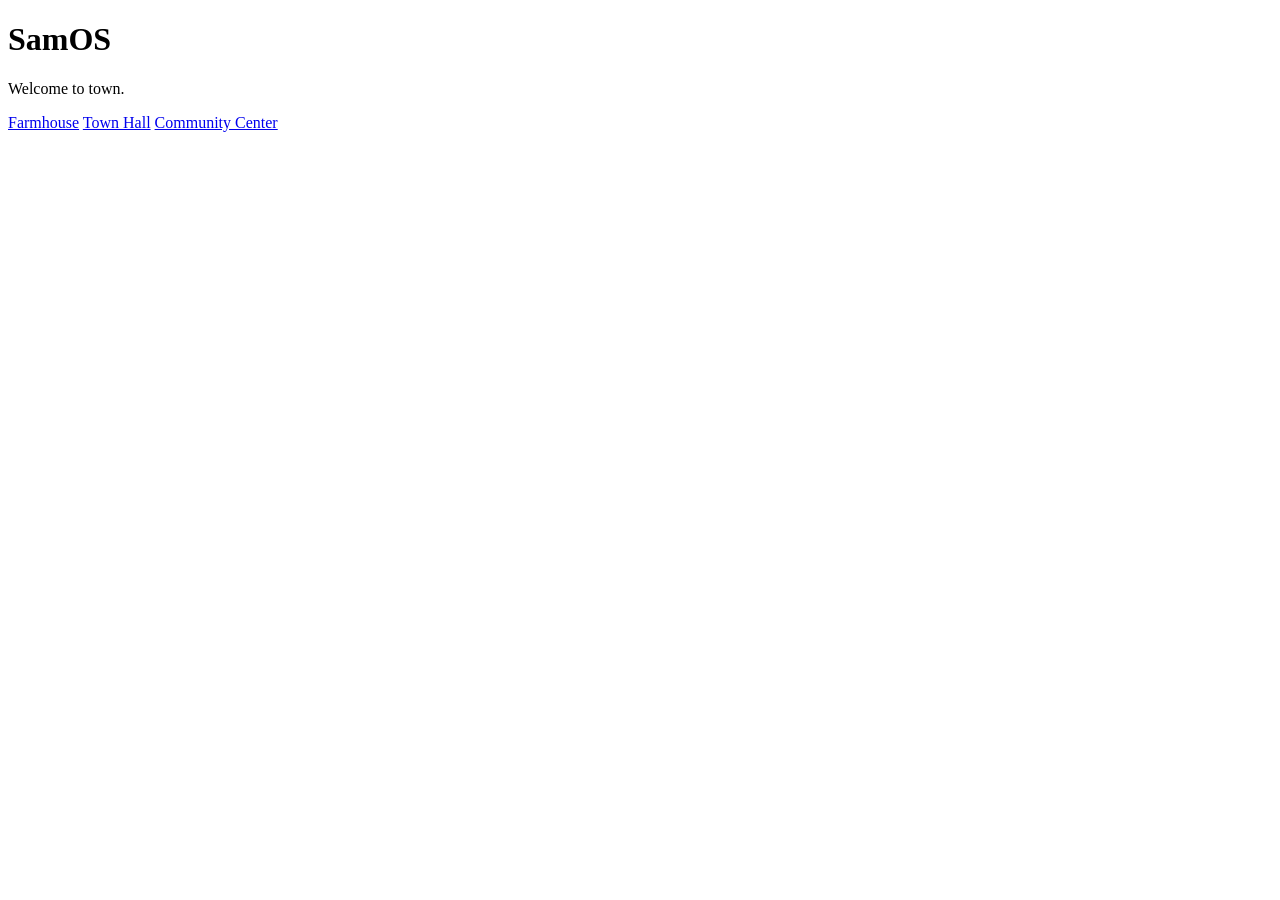
==== index.html @ 1ebb488a "Create index.html" ====
<!DOCTYPE html>
<html lang="en">
<head>
  <meta charset="UTF-8">
  <meta name="viewport" content="width=device-width, initial-scale=1.0">
  <title>SamOS</title>
  <link rel="stylesheet" href="style.css">
</head>
<body>

  <main>
    <h1>SamOS</h1>
    <p>Welcome to town.</p>

    <nav>
      <a href="#">Farmhouse</a>
      <a href="#">Town Hall</a>
      <a href="#">Community Center</a>
    </nav>
  </main>

  <script src="script.js"></script>
</body>
</html>
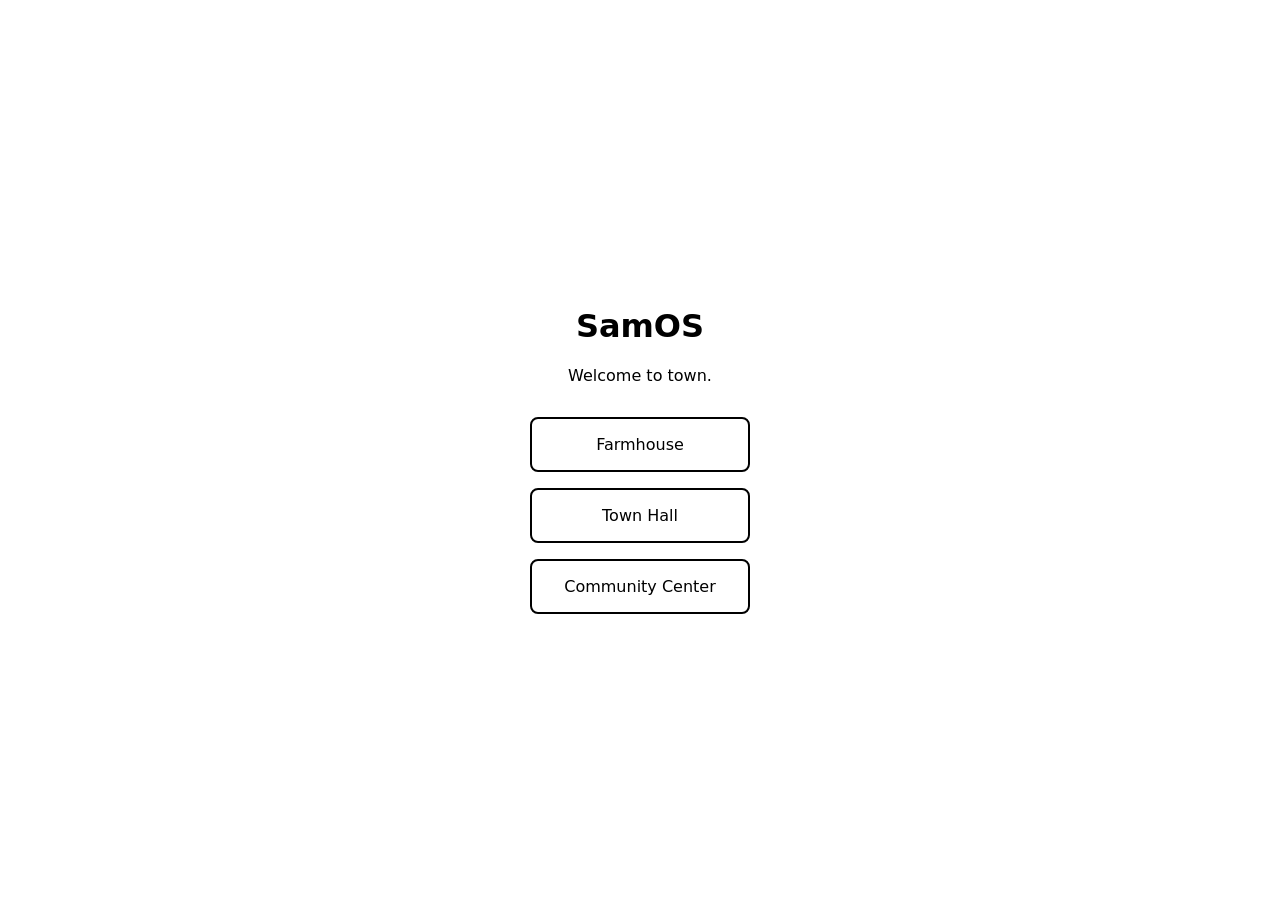
==== commit 54c88f35: "Adding link to Town Hall." ====
--- a/index.html
+++ b/index.html
@@ -14,7 +14,7 @@
 
     <nav>
       <a href="#">Farmhouse</a>
-      <a href="#">Town Hall</a>
+      <a href="/town-hall.html">Town Hall</a>
       <a href="#">Community Center</a>
     </nav>
   </main>
--- a/style.css
+++ b/style.css
@@ -0,0 +1,25 @@
+body {
+  font-family: system-ui, sans-serif;
+  margin: 0;
+  min-height: 100vh;
+  display: grid;
+  place-items: center;
+}
+
+main {
+  text-align: center;
+}
+
+nav {
+  display: grid;
+  gap: 1rem;
+  margin-top: 2rem;
+}
+
+a {
+  color: inherit;
+  text-decoration: none;
+  border: 2px solid;
+  padding: 1rem 2rem;
+  border-radius: 8px;
+}
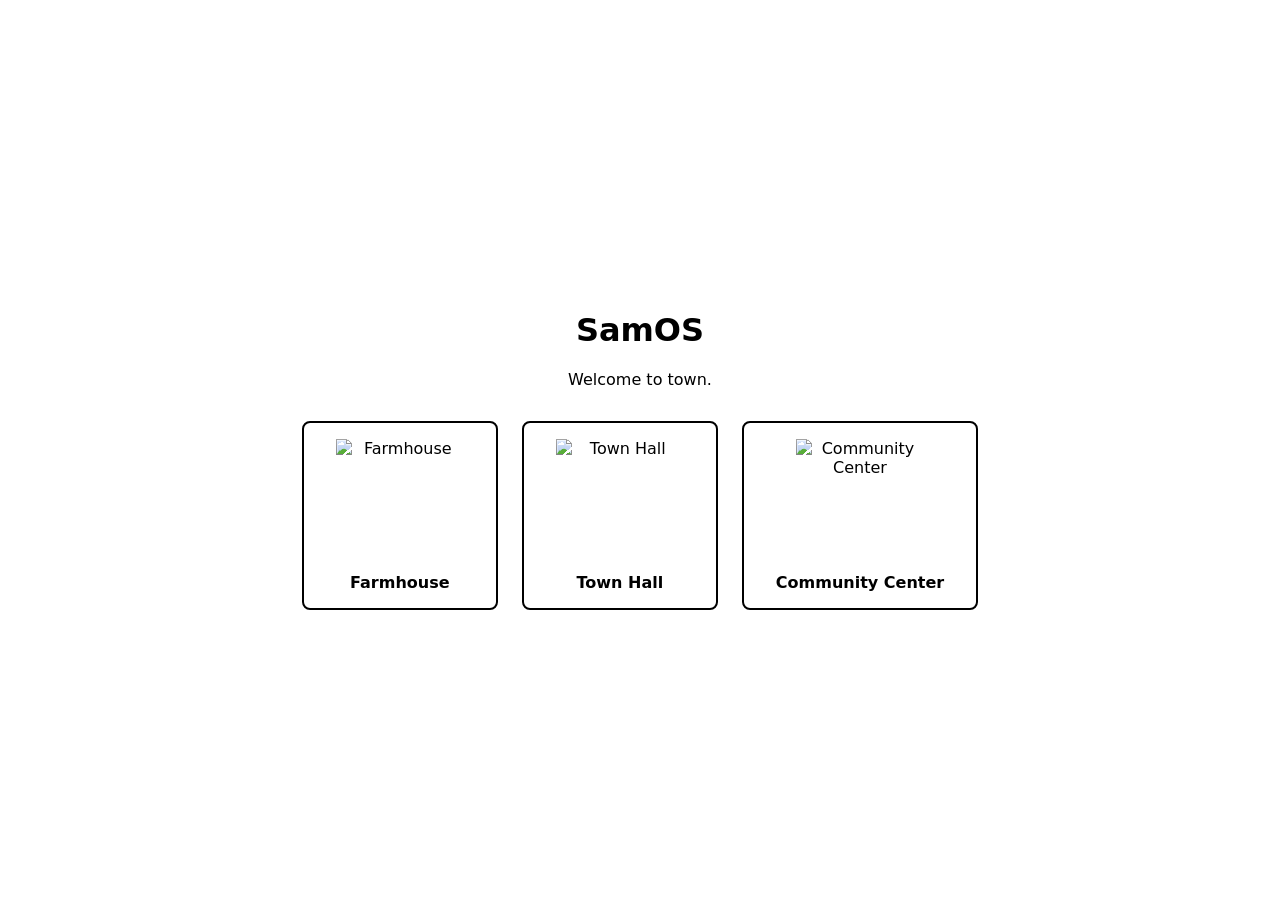
==== commit 179c0f5d: "First asset upload." ====
--- a/index.html
+++ b/index.html
@@ -9,14 +9,27 @@
 <body>
 
   <main>
+    
     <h1>SamOS</h1>
     <p>Welcome to town.</p>
 
-    <nav>
-      <a href="#">Farmhouse</a>
-      <a href="/town-hall.html">Town Hall</a>
-      <a href="#">Community Center</a>
-    </nav>
+  <nav class="town-grid">
+  <a class="building-link" href="farmhouse.html">
+    <img src="assets/farmhouse.png" alt="Farmhouse">
+    <span>Farmhouse</span>
+  </a>
+
+  <a class="building-link" href="town-hall.html">
+    <img src="assets/town-hall.png" alt="Town Hall">
+    <span>Town Hall</span>
+  </a>
+
+  <a class="building-link" href="community-center.html">
+    <img src="assets/community-center.png" alt="Community Center">
+    <span>Community Center</span>
+  </a>
+</nav>
+
   </main>
 
   <script src="script.js"></script>
--- a/style.css
+++ b/style.css
@@ -23,3 +23,30 @@
   padding: 1rem 2rem;
   border-radius: 8px;
 }
+.town-grid {
+  display: flex;
+  justify-content: center;
+  align-items: flex-end;
+  gap: 24px;
+  flex-wrap: wrap;
+}
+
+.building-link {
+  display: flex;
+  flex-direction: column;
+  align-items: center;
+  text-decoration: none;
+  color: inherit;
+}
+
+.building-link img {
+  width: 128px;
+  height: 128px;
+  object-fit: contain;
+  image-rendering: pixelated;
+}
+
+.building-link span {
+  margin-top: 6px;
+  font-weight: bold;
+}
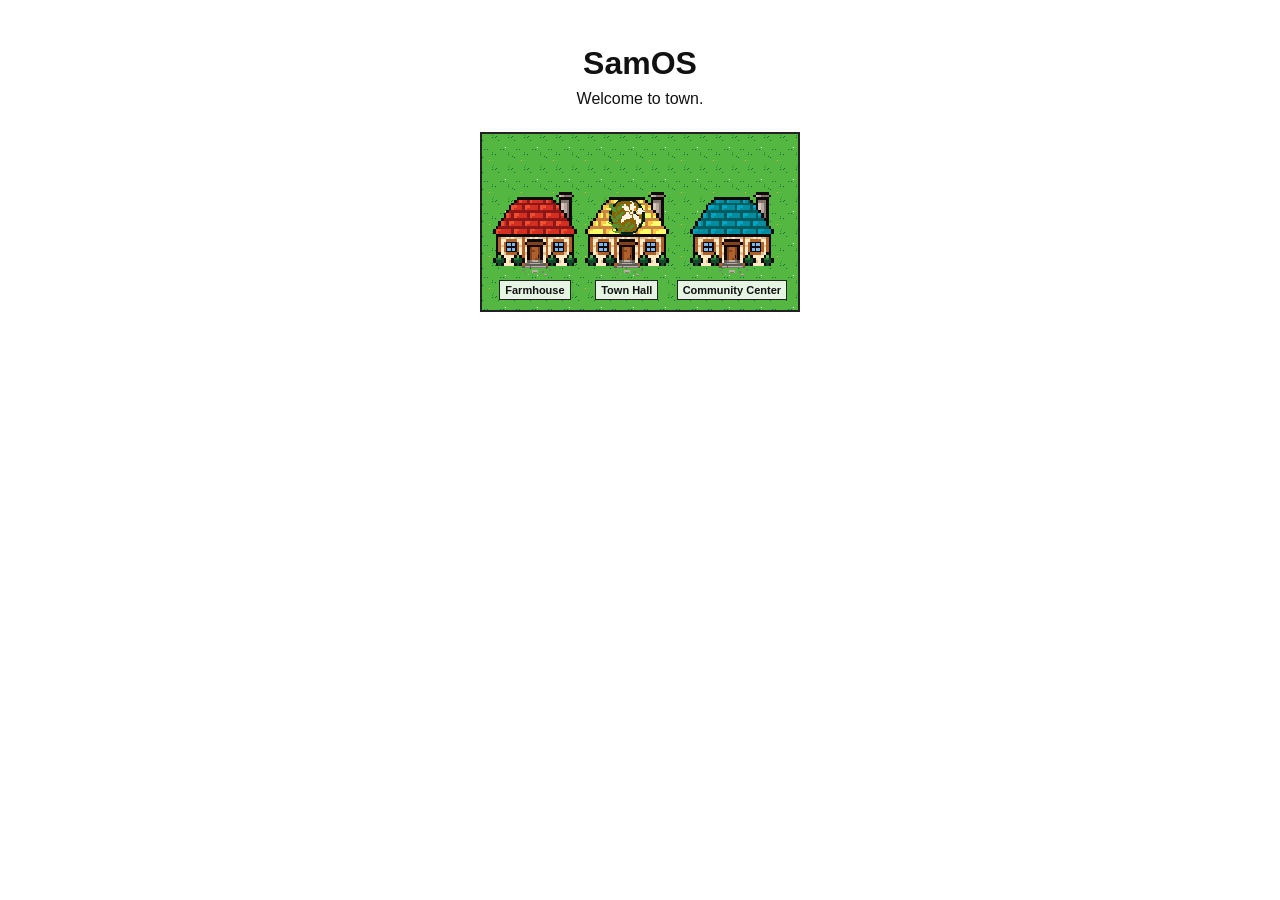
==== commit 013a0506: "Asset upload again, adding background." ====
--- a/index.html
+++ b/index.html
@@ -8,29 +8,29 @@
 </head>
 <body>
 
-  <main>
-    
-    <h1>SamOS</h1>
-    <p>Welcome to town.</p>
+<main>
+  <h1>SamOS</h1>
+  <p>Welcome to town.</p>
 
-  <nav class="town-grid">
-  <a class="building-link" href="farmhouse.html">
-    <img src="assets/farmhouse.png" alt="Farmhouse">
-    <span>Farmhouse</span>
-  </a>
+  <section class="town-map">
+    <div class="building-row">
+      <a class="building-link" href="farmhouse.html">
+        <img src="assets/Farmhouse.png" alt="Farmhouse">
+        <span>Farmhouse</span>
+      </a>
 
-  <a class="building-link" href="town-hall.html">
-    <img src="assets/town-hall.png" alt="Town Hall">
-    <span>Town Hall</span>
-  </a>
+      <a class="building-link" href="town-hall.html">
+        <img src="assets/Town_Hall.png" alt="Town Hall">
+        <span>Town Hall</span>
+      </a>
 
-  <a class="building-link" href="community-center.html">
-    <img src="assets/community-center.png" alt="Community Center">
-    <span>Community Center</span>
-  </a>
-</nav>
-
-  </main>
+      <a class="building-link" href="community-center.html">
+        <img src="assets/Community_Center.png" alt="Community Center">
+        <span>Community Center</span>
+      </a>
+    </div>
+  </section>
+</main>
 
   <script src="script.js"></script>
 </body>
--- a/style.css
+++ b/style.css
@@ -1,52 +1,132 @@
 body {
-  font-family: system-ui, sans-serif;
   margin: 0;
-  min-height: 100vh;
-  display: grid;
-  place-items: center;
+  font-family: sans-serif;
+  background: white;
+  color: #111;
+  text-align: center;
 }
 
 main {
-  text-align: center;
+  padding: 24px;
 }
 
-nav {
-  display: grid;
-  gap: 1rem;
-  margin-top: 2rem;
+h1 {
+  margin-bottom: 8px;
 }
 
-a {
-  color: inherit;
-  text-decoration: none;
-  border: 2px solid;
-  padding: 1rem 2rem;
-  border-radius: 8px;
+main > p {
+  margin-top: 0;
+  margin-bottom: 24px;
 }
-.town-grid {
+
+
+/* TOWN MAP */
+
+.town-map {
+  width: 320px;
+  height: 180px;
+
+  margin: 0 auto;
+
+  box-sizing: border-box;
+
+  background-image: url("assets/SamOS_Homepage.png");
+  background-repeat: repeat;
+  background-size: 32px 32px;
+
+  image-rendering: pixelated;
+
+  border: 2px solid #222;
+
+  overflow: hidden;
+}
+
+
+/* BUILDINGS */
+
+.building-row {
+  width: 100%;
+  height: 100%;
+
   display: flex;
-  justify-content: center;
+  justify-content: space-around;
   align-items: flex-end;
-  gap: 24px;
-  flex-wrap: wrap;
+
+  gap: 6px;
+
+  padding: 10px;
+  box-sizing: border-box;
 }
+
 
 .building-link {
   display: flex;
   flex-direction: column;
   align-items: center;
+
   text-decoration: none;
-  color: inherit;
+  color: #111;
+
+  font-size: 11px;
+  font-weight: bold;
 }
 
+
+/* BUILDING IMAGES */
+
 .building-link img {
-  width: 128px;
-  height: 128px;
+  width: 84px;
+  height: 84px;
+
   object-fit: contain;
+
   image-rendering: pixelated;
+
+  display: block;
+
+  margin-bottom: 4px;
 }
 
+
+/* LABELS */
+
 .building-link span {
-  margin-top: 6px;
-  font-weight: bold;
+  background: rgba(255, 255, 255, 0.85);
+
+  padding: 3px 5px;
+
+  border: 1px solid #222;
+
+  white-space: nowrap;
+}
+
+
+/* SIMPLE INTERACTION */
+
+.building-link:active {
+  transform: translateY(2px);
+}
+
+
+/* SMALLER SCREENS */
+
+@media (max-width: 400px) {
+
+  main {
+    padding: 12px;
+  }
+
+  .town-map {
+    width: 100%;
+    max-width: 320px;
+  }
+
+  .building-link img {
+    width: 76px;
+    height: 76px;
+  }
+
+  .building-link {
+    font-size: 10px;
+  }
 }
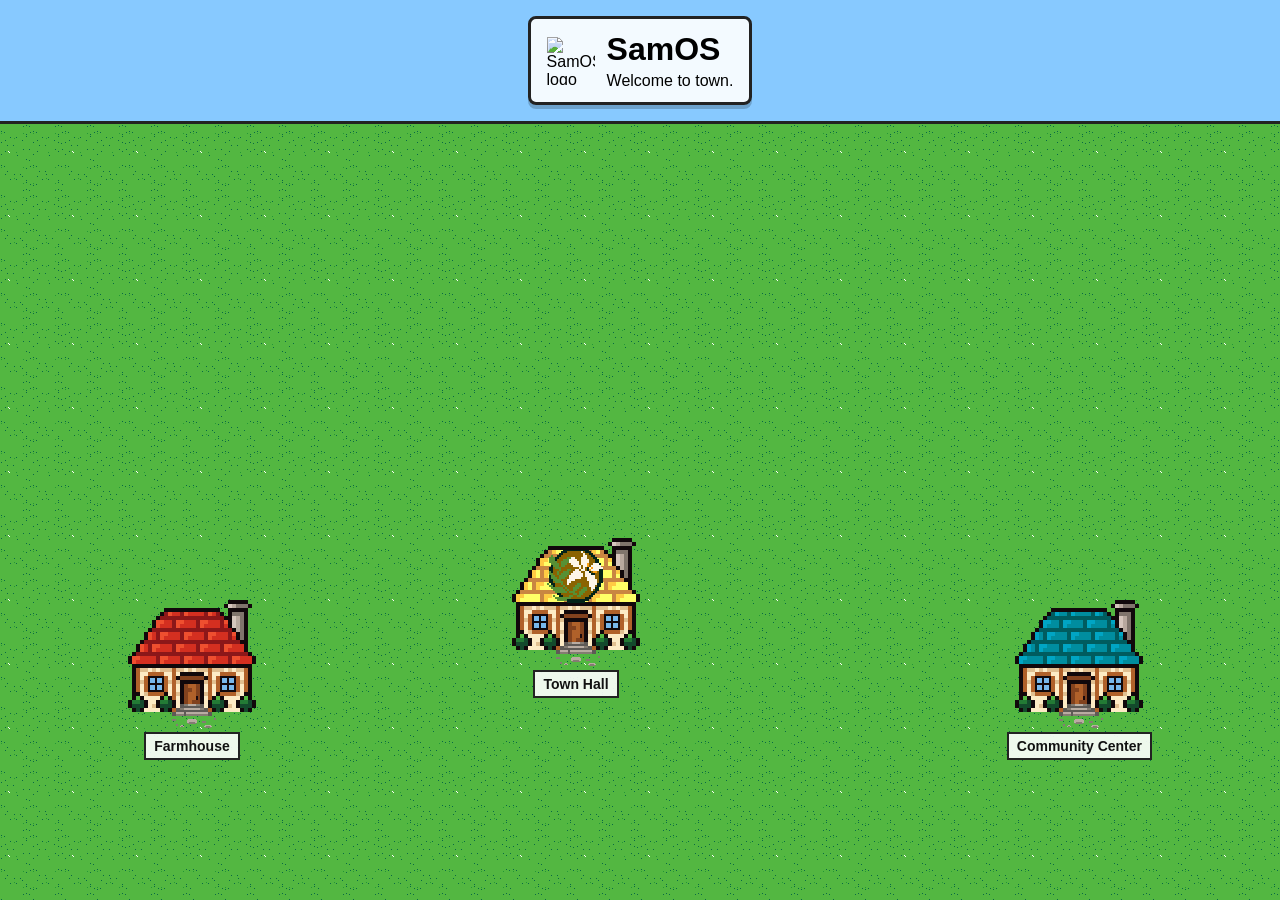
==== commit 77d6d72e: "Background edit" ====
--- a/index.html
+++ b/index.html
@@ -7,31 +7,34 @@
   <link rel="stylesheet" href="style.css">
 </head>
 <body>
+  <div class="game-screen">
+    <header class="hud">
+      <div class="hud-box">
+        <img src="assets/logo.png" alt="SamOS logo" class="hud-logo">
+        <div>
+          <h1>SamOS</h1>
+          <p>Welcome to town.</p>
+        </div>
+      </div>
+    </header>
 
-<main>
-  <h1>SamOS</h1>
-  <p>Welcome to town.</p>
-
-  <section class="town-map">
-    <div class="building-row">
-      <a class="building-link" href="farmhouse.html">
+    <main class="map">
+      <a href="#" class="building farmhouse">
         <img src="assets/Farmhouse.png" alt="Farmhouse">
         <span>Farmhouse</span>
       </a>
 
-      <a class="building-link" href="town-hall.html">
+      <a href="town-hall.html" class="building townhall">
         <img src="assets/Town_Hall.png" alt="Town Hall">
         <span>Town Hall</span>
       </a>
 
-      <a class="building-link" href="community-center.html">
+      <a href="community-center.html" class="building community">
         <img src="assets/Community_Center.png" alt="Community Center">
         <span>Community Center</span>
       </a>
-    </div>
-  </section>
-</main>
-
+    </main>
+  </div>
   <script src="script.js"></script>
 </body>
 </html>
--- a/style.css
+++ b/style.css
@@ -1,132 +1,106 @@
 body {
   margin: 0;
   font-family: sans-serif;
-  background: white;
-  color: #111;
-  text-align: center;
-}
-
-main {
-  padding: 24px;
-}
-
-h1 {
-  margin-bottom: 8px;
-}
-
-main > p {
-  margin-top: 0;
-  margin-bottom: 24px;
-}
-
-
-/* TOWN MAP */
-
-.town-map {
-  width: 320px;
-  height: 180px;
-
-  margin: 0 auto;
-
-  box-sizing: border-box;
-
-  background-image: url("assets/SamOS_Homepage.png");
-  background-repeat: repeat;
-  background-size: 32px 32px;
-
-  image-rendering: pixelated;
-
-  border: 2px solid #222;
-
+  background: #87c9ff;
   overflow: hidden;
 }
 
-
-/* BUILDINGS */
-
-.building-row {
-  width: 100%;
-  height: 100%;
-
+.game-screen {
+  width: 100vw;
+  height: 100vh;
   display: flex;
-  justify-content: space-around;
-  align-items: flex-end;
-
-  gap: 6px;
-
-  padding: 10px;
-  box-sizing: border-box;
+  flex-direction: column;
 }
 
+/* top UI / HUD */
+.hud {
+  padding: 16px;
+  display: flex;
+  justify-content: center;
+  z-index: 2;
+}
 
-.building-link {
+.hud-box {
+  display: flex;
+  align-items: center;
+  gap: 12px;
+  background: rgba(255, 255, 255, 0.9);
+  border: 3px solid #222;
+  border-radius: 8px;
+  padding: 12px 16px;
+  box-shadow: 0 4px 0 rgba(0, 0, 0, 0.2);
+}
+
+.hud-logo {
+  width: 48px;
+  height: 48px;
+  image-rendering: pixelated;
+}
+
+.hud h1 {
+  margin: 0;
+  font-size: 2rem;
+}
+
+.hud p {
+  margin: 4px 0 0;
+}
+
+/* main map */
+.map {
+  position: relative;
+  flex: 1;
+  background-image: url("assets/SamOS_Homepage.png");
+  background-repeat: repeat;
+  background-size: 64px 64px;
+  image-rendering: pixelated;
+  border-top: 3px solid #222;
+  overflow: hidden;
+}
+
+/* buildings */
+.building {
+  position: absolute;
   display: flex;
   flex-direction: column;
   align-items: center;
-
   text-decoration: none;
   color: #111;
-
-  font-size: 11px;
-  font-weight: bold;
 }
 
-
-/* BUILDING IMAGES */
-
-.building-link img {
-  width: 84px;
-  height: 84px;
-
-  object-fit: contain;
-
+.building img {
+  width: 128px;
+  height: 128px;
   image-rendering: pixelated;
-
   display: block;
-
-  margin-bottom: 4px;
 }
 
-
-/* LABELS */
-
-.building-link span {
-  background: rgba(255, 255, 255, 0.85);
-
-  padding: 3px 5px;
-
-  border: 1px solid #222;
-
-  white-space: nowrap;
+.building span {
+  margin-top: 4px;
+  padding: 4px 8px;
+  background: rgba(255, 255, 255, 0.9);
+  border: 2px solid #222;
+  font-weight: bold;
+  font-size: 14px;
 }
 
-
-/* SIMPLE INTERACTION */
-
-.building-link:active {
-  transform: translateY(2px);
+/* building placement */
+.farmhouse {
+  left: 10%;
+  bottom: 18%;
 }
 
+.townhall {
+  left: 40%;
+  bottom: 26%;
+}
 
-/* SMALLER SCREENS */
+.community {
+  right: 10%;
+  bottom: 18%;
+}
 
-@media (max-width: 400px) {
-
-  main {
-    padding: 12px;
-  }
-
-  .town-map {
-    width: 100%;
-    max-width: 320px;
-  }
-
-  .building-link img {
-    width: 76px;
-    height: 76px;
-  }
-
-  .building-link {
-    font-size: 10px;
-  }
+/* click feel */
+.building:active {
+  transform: translateY(2px);
 }
